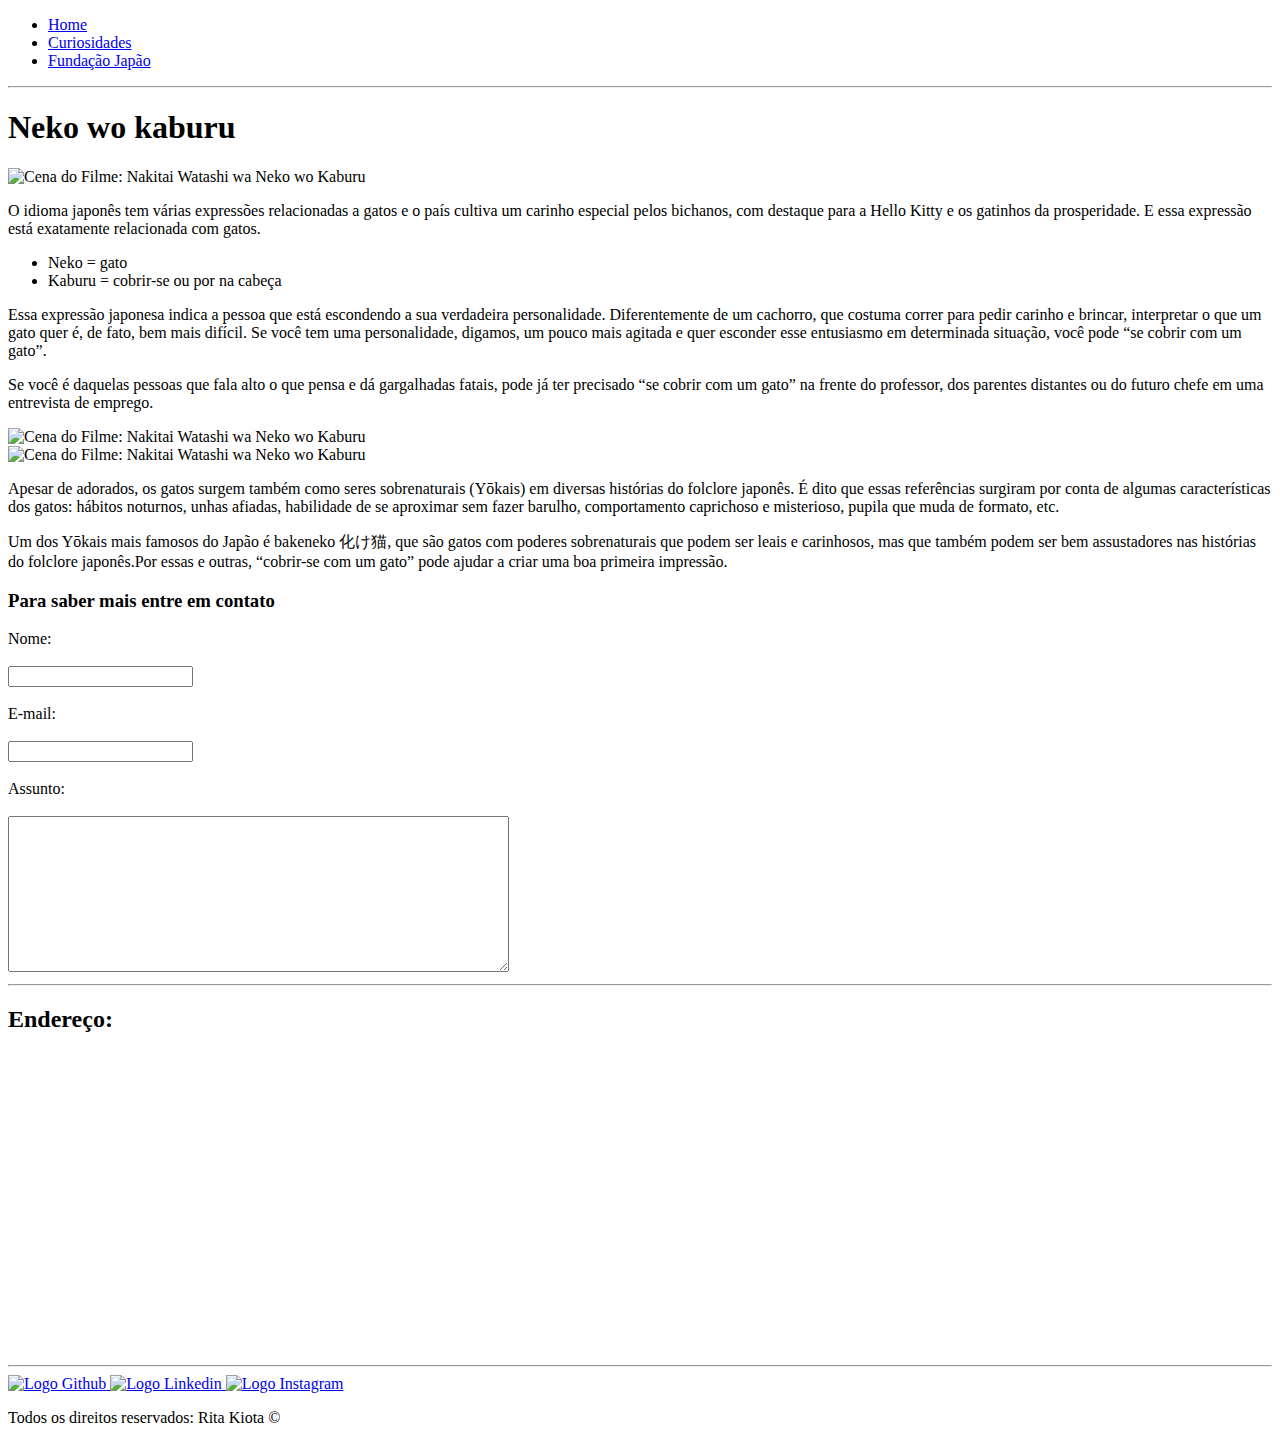
==== contato.html @ 8cbb74ff "html" ====
<!DOCTYPE html>
<html lang="pt-br">
<head>
    <meta charset="UTF-8">
    <meta http-equiv="X-UA-Compatible" content="IE=edge">
    <meta name="viewport" content="width=device-width, initial-scale=1.0">
    <link rel="stylesheet" href="../assets/css/style.css">
    <title>Neko wo kaburu</title>
</head>
<body>
    <ul id="menu">
        <li>
            <a href="index.html"> Home</a>
        </li>
        <li>
            <a href="contato.html"> Curiosidades</a>
        </li>
        <li>
            <a href="https://fjsp.org.br/lingua-japonesa/" target="_blank"> Fundação Japão</a>
        </li>
    </ul>
    <hr>

    <h1 id="curiosidades">Neko wo kaburu</h1>

    <div class="container">
        <img src="https://i2.wp.com/www.otakupt.com/wp-content/uploads/2020/01/Filme-anime-Nakitai-Watashi-wa-Neko-o-Kaburu-em-Junho.jpg?fit=1280%2C720&ssl=1" title="Cena do Filme: Nakitai Watashi wa Neko wo Kaburu" width="500">
        <div class="p-30">
            <p class="c1">O idioma japonês tem várias expressões relacionadas a gatos e o país cultiva um carinho especial pelos bichanos, 
                com destaque para a Hello Kitty e os gatinhos da prosperidade. E essa expressão está exatamente relacionada com
                gatos.</p>
                <ul>
                <li>Neko = gato</li>
                <li>Kaburu = cobrir-se ou por na cabeça</li>
                </ul>
        </div>
    </div>

    <div class="container">
        <div class="p-30">
            <p class="c1">Essa expressão japonesa indica a pessoa que está escondendo a sua verdadeira personalidade. Diferentemente de um 
                cachorro, que costuma correr para pedir carinho e brincar, interpretar o que um gato quer é, de fato, bem mais 
                difícil.
                Se você tem uma personalidade, digamos, um pouco mais agitada e quer esconder esse entusiasmo em determinada 
                situação, você pode “se cobrir com um gato”.
            </p>
            <p class="c1">Se você é daquelas pessoas que fala alto o que pensa e dá gargalhadas fatais, pode já ter precisado 
               “se cobrir com um gato” na frente do professor, dos parentes distantes ou do futuro chefe em uma entrevista de 
               emprego.
            </p>
        </div>
        <img src="https://i.pinimg.com/originals/b4/f1/92/b4f1927b99e403646852f5f285f2c94e.jpg" title="Cena do Filme: Nakitai Watashi wa Neko wo Kaburu" width="500">
    </div>
    
    <div class="container"> 
        <img src="https://i.ytimg.com/vi/biR50pTNDb4/maxresdefault.jpg" title="Cena do Filme: Nakitai Watashi wa Neko wo Kaburu" width="500">
        <div class="p-30">
            <p class="c1">Apesar de adorados, os gatos surgem também como seres sobrenaturais (Yōkais) em diversas histórias do folclore 
                japonês. É dito que essas referências surgiram por conta de algumas características dos gatos: hábitos noturnos, 
                unhas afiadas, habilidade de se aproximar sem fazer barulho, comportamento caprichoso e misterioso, pupila que 
                muda de formato, etc.
            </p>
            <p class="c1">Um dos Yōkais mais famosos do Japão é bakeneko 化け猫, que são gatos com poderes sobrenaturais que podem ser 
                leais e carinhosos, mas que também podem ser bem assustadores nas histórias do folclore japonês.Por essas e 
                outras, “cobrir-se com um gato” pode ajudar a criar uma boa primeira impressão.
            </p>
        </div>
    </div>

    <div class="p-30">
        <h3 class="center">Para saber mais entre em contato</h3>
    <div class="container mb-50">
        <div>
        <form>
            <label for="nome">Nome:</label><br>
            <br>
            <input type="nome" id="nome">
            <br>
            <br>
            <label for="email">E-mail:</label><br>
            <br>
            <input type="email" id="email">
            <br>
            <br>
            <label for="assunto">Assunto:</label><br>
            <br>
            <textarea name="assunto" id="assunto" cols="60" rows="10"></textarea>
        
        <hr>
        </form>
        </div>
         <div class="ml-50">  
            <h2>Endereço:</h2>
            <iframe src="https://www.google.com/maps/embed?pb=!1m18!1m12!1m3!1d3656.7397473925485!2d-46.68878978538365!3d-23.577788768083476!2m3!1f0!2f0!3f0!3m2!1i1024!2i768!4f13.1!3m3!1m2!1s0x94ce576db16f56a3%3A0xdf2dded615839e5f!2sAv.%20Brg.%20Faria%20Lima%2C%201811%20-%20Jardim%20Paulista%2C%20S%C3%A3o%20Paulo%20-%20SP%2C%2001452-001!5e0!3m2!1spt-BR!2sbr!4v1621356373237!5m2!1spt-BR!2sbr" width="450" height="300" style="border:0;" allowfullscreen="" loading="lazy"></iframe>
          </div>
    </div>
    </div>
    
    <hr>
    <footer> <!-- Rodapé -->
        <div class="container">
            <a href="https://github.com/kiota-rita" target="_blank"> <!--target abre uma nova aba-->
                <img class="size-icon p-30" src="../fundamentos_web/assets/img/github.png" alt="Logo Github">
            </a>
            <a href="https://www.linkedin.com/in/kiotarita/" target="_blank">
                <img class="size-icon p-30" src="../fundamentos_web/assets/img/linkedin.png" alt="Logo Linkedin">
            </a>
            <a href="https://www.instagram.com/kiota_rita/?hl=pt-br" target="_blank">
                <img class="size-icon p-30" src="../fundamentos_web/assets/img/instagram.png" alt="Logo Instagram">
            </a>
        </div>
        <p class="center">
            Todos os direitos reservados: Rita Kiota &copy <!--&copy símbolo para copyright-->
        </p>
    </footer>
</body>
</html>
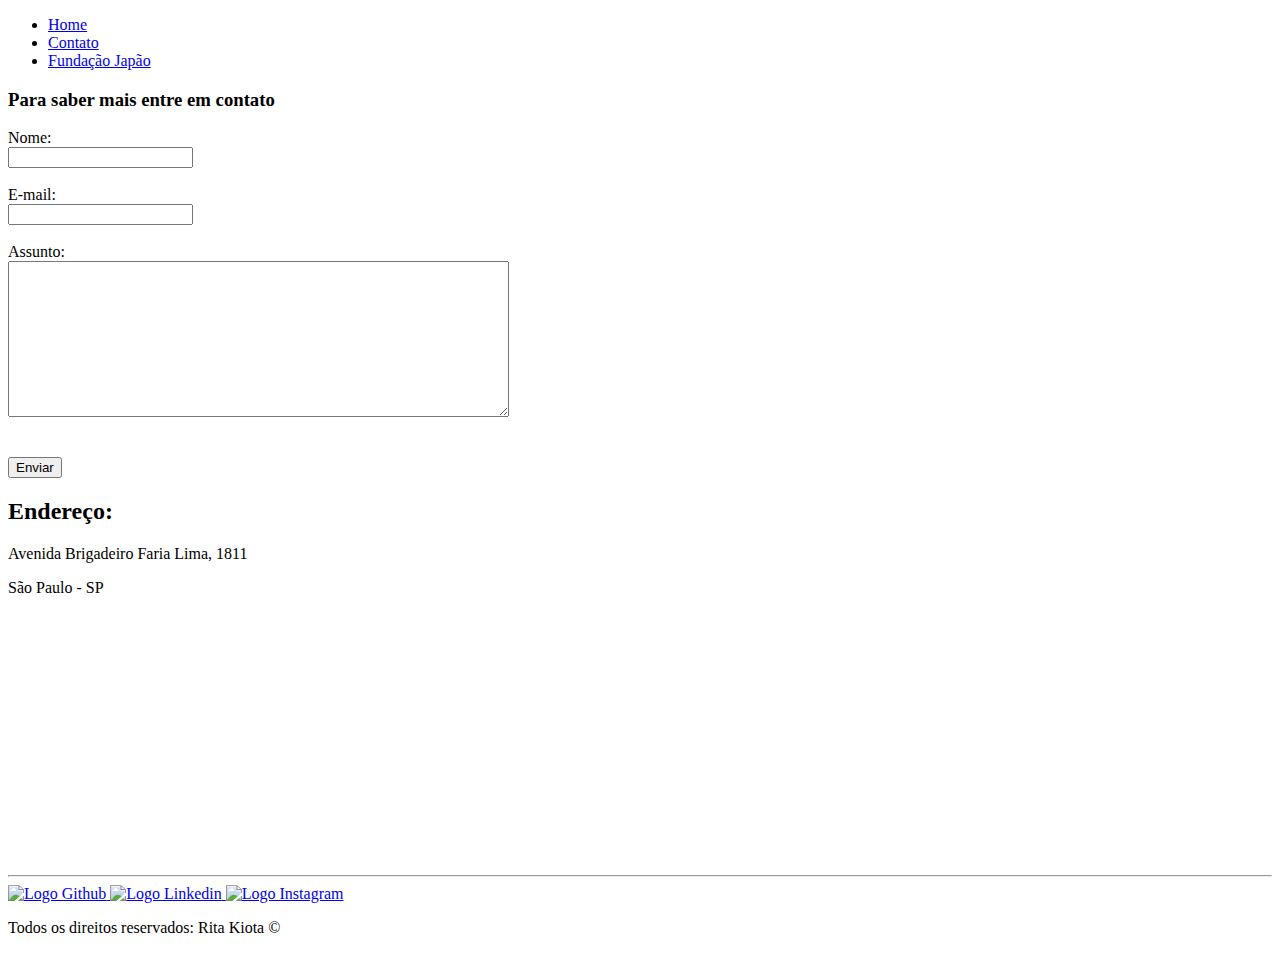
==== commit 75aa34a5: "adicionando js as paginas" ====
--- a/contato.html
+++ b/contato.html
@@ -4,97 +4,56 @@
     <meta charset="UTF-8">
     <meta http-equiv="X-UA-Compatible" content="IE=edge">
     <meta name="viewport" content="width=device-width, initial-scale=1.0">
-    <link rel="stylesheet" href="../assets/css/style.css">
+    <link rel="stylesheet" href="../fundamentos_web/assets/css/style.css">
     <title>Neko wo kaburu</title>
 </head>
 <body>
-    <ul id="menu">
-        <li>
-            <a href="index.html"> Home</a>
-        </li>
-        <li>
-            <a href="contato.html"> Curiosidades</a>
-        </li>
-        <li>
-            <a href="https://fjsp.org.br/lingua-japonesa/" target="_blank"> Fundação Japão</a>
-        </li>
-    </ul>
-    <hr>
-
-    <h1 id="curiosidades">Neko wo kaburu</h1>
-
-    <div class="container">
-        <img src="https://i2.wp.com/www.otakupt.com/wp-content/uploads/2020/01/Filme-anime-Nakitai-Watashi-wa-Neko-o-Kaburu-em-Junho.jpg?fit=1280%2C720&ssl=1" title="Cena do Filme: Nakitai Watashi wa Neko wo Kaburu" width="500">
-        <div class="p-30">
-            <p class="c1">O idioma japonês tem várias expressões relacionadas a gatos e o país cultiva um carinho especial pelos bichanos, 
-                com destaque para a Hello Kitty e os gatinhos da prosperidade. E essa expressão está exatamente relacionada com
-                gatos.</p>
-                <ul>
-                <li>Neko = gato</li>
-                <li>Kaburu = cobrir-se ou por na cabeça</li>
-                </ul>
-        </div>
+    <div class="containerMenu">
+        <ul id="menu">
+            <li>
+                <a href="index.html"> Home</a>
+            </li>
+            <li>
+                <a href="contato.html"> Contato</a>
+            </li>
+            <li>
+                <a href="https://fjsp.org.br/lingua-japonesa/" target="_blank"> Fundação Japão</a>
+            </li>
+        </ul>
     </div>
 
-    <div class="container">
         <div class="p-30">
-            <p class="c1">Essa expressão japonesa indica a pessoa que está escondendo a sua verdadeira personalidade. Diferentemente de um 
-                cachorro, que costuma correr para pedir carinho e brincar, interpretar o que um gato quer é, de fato, bem mais 
-                difícil.
-                Se você tem uma personalidade, digamos, um pouco mais agitada e quer esconder esse entusiasmo em determinada 
-                situação, você pode “se cobrir com um gato”.
-            </p>
-            <p class="c1">Se você é daquelas pessoas que fala alto o que pensa e dá gargalhadas fatais, pode já ter precisado 
-               “se cobrir com um gato” na frente do professor, dos parentes distantes ou do futuro chefe em uma entrevista de 
-               emprego.
-            </p>
+            <h3 class="center">Para saber mais entre em contato</h3>
+    
+            <div class="container mb-50">
+                <div>
+        
+                    <form>
+                        <label for="nome">Nome:</label><br>
+                        <input type="nome" id='nome' onkeyup="validaNome()">
+                        <div id="txtNome"></div>
+                        <br>
+                        <label for="email">E-mail:</label><br>
+                        <input type="email" id='email' onkeyup="validaEmail()">
+                        <div id="txtEmail"></div>
+                        <br>
+                        <label for="assunto">Assunto:</label><br>
+                        <textarea name="assunto" id="assunto" cols="60" rows="10" onkeyup="validaAssunto()"></textarea>
+                        <div id="txtAssunto"></div>
+                        <br>
+                        <br>
+                        <button onclick="enviar()">Enviar</button>
+                    </form> 
+                </div>
+                <div class="ml-50">
+                    <h2>Endereço:</h2>
+                    <p>Avenida Brigadeiro Faria Lima, 1811</p>
+                    <p>São Paulo - SP</p>
+            
+                    <iframe src="https://www.google.com/maps/embed?pb=!1m18!1m12!1m3!1d3656.7397473925485!2d-46.68878978538365!3d-23.577788768083476!2m3!1f0!2f0!3f0!3m2!1i1024!2i768!4f13.1!3m3!1m2!1s0x94ce576db16f56a3%3A0xdf2dded615839e5f!2sAv.%20Brg.%20Faria%20Lima%2C%201811%20-%20Jardim%20Paulista%2C%20S%C3%A3o%20Paulo%20-%20SP%2C%2001452-001!5e0!3m2!1spt-BR!2sbr!4v1621356373237!5m2!1spt-BR!2sbr" width="400" height="250" style="border:0;" allowfullscreen="" aria-hidden="false" tabindex="0" onmousemove="mapaZoom()" onmouseout="mapaNormal()" id='mapa'></iframe>
+                    </div>
+            </div>  
         </div>
-        <img src="https://i.pinimg.com/originals/b4/f1/92/b4f1927b99e403646852f5f285f2c94e.jpg" title="Cena do Filme: Nakitai Watashi wa Neko wo Kaburu" width="500">
-    </div>
-    
-    <div class="container"> 
-        <img src="https://i.ytimg.com/vi/biR50pTNDb4/maxresdefault.jpg" title="Cena do Filme: Nakitai Watashi wa Neko wo Kaburu" width="500">
-        <div class="p-30">
-            <p class="c1">Apesar de adorados, os gatos surgem também como seres sobrenaturais (Yōkais) em diversas histórias do folclore 
-                japonês. É dito que essas referências surgiram por conta de algumas características dos gatos: hábitos noturnos, 
-                unhas afiadas, habilidade de se aproximar sem fazer barulho, comportamento caprichoso e misterioso, pupila que 
-                muda de formato, etc.
-            </p>
-            <p class="c1">Um dos Yōkais mais famosos do Japão é bakeneko 化け猫, que são gatos com poderes sobrenaturais que podem ser 
-                leais e carinhosos, mas que também podem ser bem assustadores nas histórias do folclore japonês.Por essas e 
-                outras, “cobrir-se com um gato” pode ajudar a criar uma boa primeira impressão.
-            </p>
-        </div>
-    </div>
-
-    <div class="p-30">
-        <h3 class="center">Para saber mais entre em contato</h3>
-    <div class="container mb-50">
-        <div>
-        <form>
-            <label for="nome">Nome:</label><br>
-            <br>
-            <input type="nome" id="nome">
-            <br>
-            <br>
-            <label for="email">E-mail:</label><br>
-            <br>
-            <input type="email" id="email">
-            <br>
-            <br>
-            <label for="assunto">Assunto:</label><br>
-            <br>
-            <textarea name="assunto" id="assunto" cols="60" rows="10"></textarea>
-        
-        <hr>
-        </form>
-        </div>
-         <div class="ml-50">  
-            <h2>Endereço:</h2>
-            <iframe src="https://www.google.com/maps/embed?pb=!1m18!1m12!1m3!1d3656.7397473925485!2d-46.68878978538365!3d-23.577788768083476!2m3!1f0!2f0!3f0!3m2!1i1024!2i768!4f13.1!3m3!1m2!1s0x94ce576db16f56a3%3A0xdf2dded615839e5f!2sAv.%20Brg.%20Faria%20Lima%2C%201811%20-%20Jardim%20Paulista%2C%20S%C3%A3o%20Paulo%20-%20SP%2C%2001452-001!5e0!3m2!1spt-BR!2sbr!4v1621356373237!5m2!1spt-BR!2sbr" width="450" height="300" style="border:0;" allowfullscreen="" loading="lazy"></iframe>
-          </div>
-    </div>
-    </div>
     
     <hr>
     <footer> <!-- Rodapé -->
@@ -113,5 +72,9 @@
             Todos os direitos reservados: Rita Kiota &copy <!--&copy símbolo para copyright-->
         </p>
     </footer>
+        
+</body>
+
+    <script src="../fundamentos_web/assets/js/script.js"></script>
 </body>
 </html>